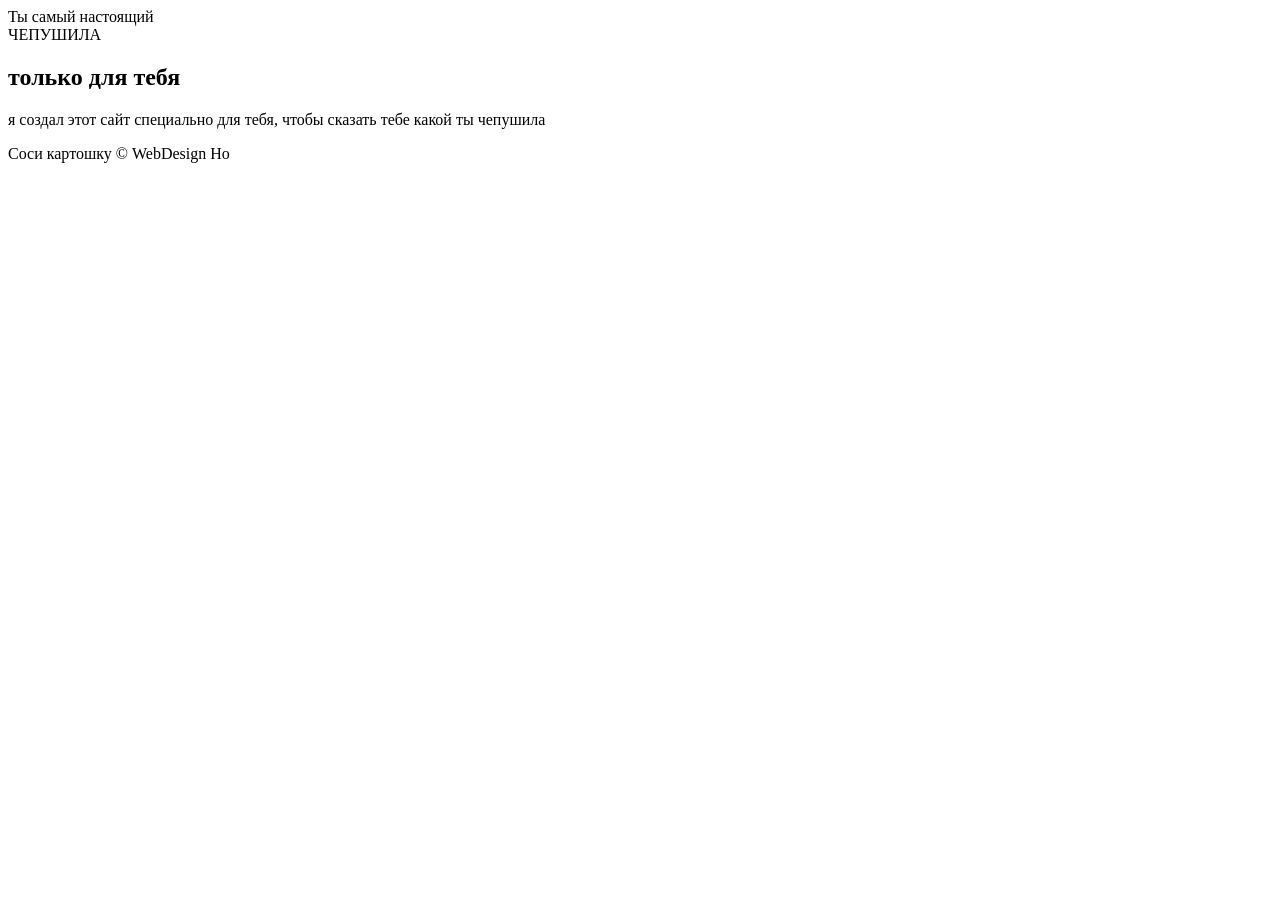
==== index.html @ 976838bd "Add files via upload" ====
<!DOCTYPE html>
<html lang="en">
<head>

	<meta charset="UTF-8">
	<meta name="viewport" content="width=device-width, initial-scale=1.0">

	<title>Document</title>

	<link rel="stylesheet" href="CSS/main.css">

	<script src="libs/gsap/gsap.min.js" defer></script>
	<script src="libs/gsap/ScrollTrigger.min.js" defer></script>
	<script src="libs/gsap/ScrollSmoother.min.js" defer></script>

	<script src="JS/app.js" defer></script>

</head>
<body>

	<div class="wrapper">
		<div class="content">

			<header class="main-header">
				<div class="layers">
					<div class="layers__header">
						<div class="layers__caption">Ты самый настоящий</div>
						<div class="layers__title">ЧЕПУШИЛА</div>
					</div>
					<div class="layer layers__base" style="background-image: url(/img/layer-base.png);"></div>
					<div class="layer layers__middle" style="background-image: url(/img/layer-middle.png);"></div>
					<div class="layer layers__font" style="background-image: url(/img/layer-front.png);"></div>
				</div>
			 </header>
			
			 <article class="main-article" style="background-image: url(/img/dungeon.jpg);">
				<div class="main-article__content">
					<h2 class="main-article__header">только для тебя
					</h2>
					<p class="main-article__paragraph">я создал этот сайт специально для тебя, чтобы сказать тебе какой ты чепушила</p>
				</div>
				<div class="copy">Соси картошку © WebDesign Ho
				</div>
			 </article>
			
		</div>
	</div>

</body>
</html>
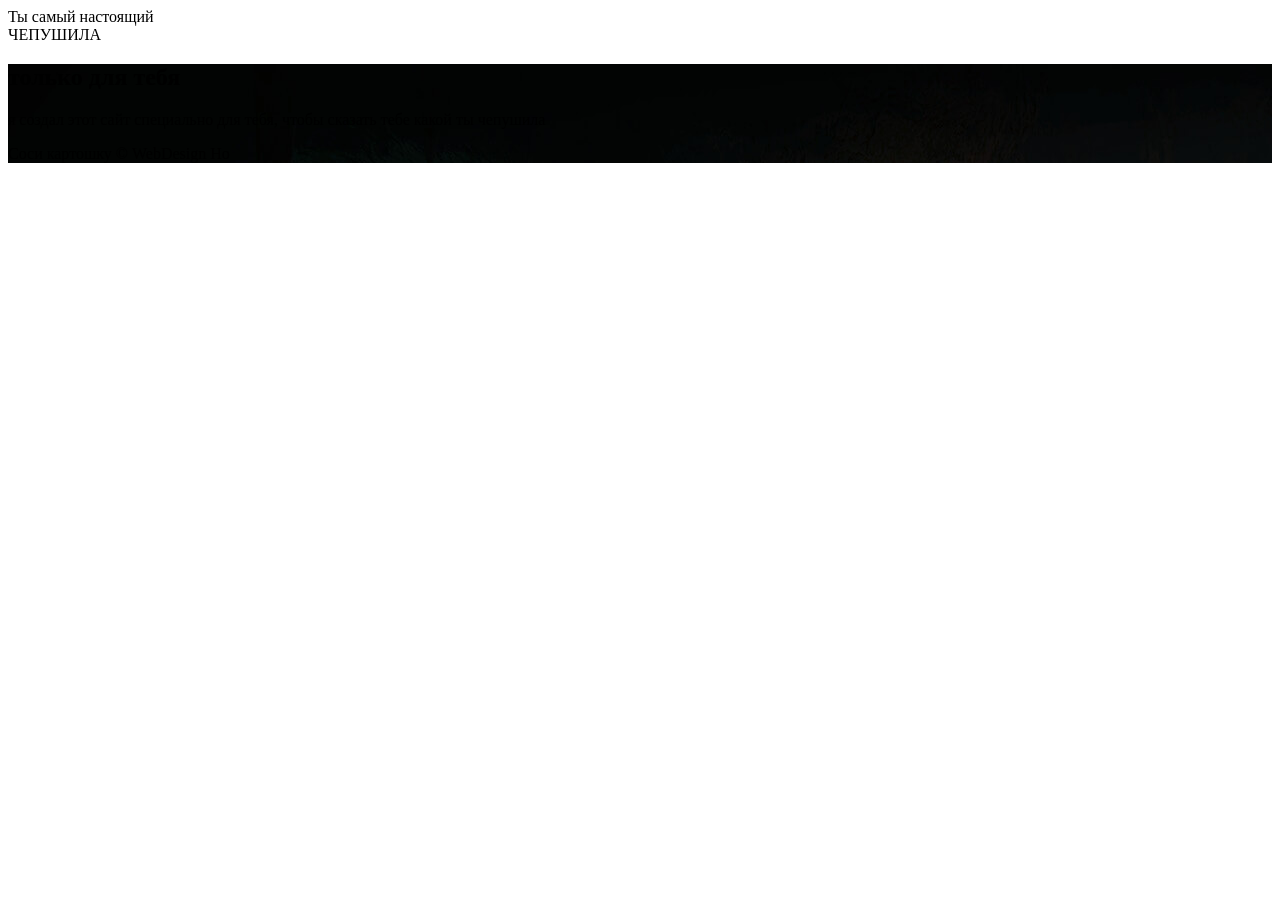
==== commit 0b9111bf: "w" ====
--- a/index.html
+++ b/index.html
@@ -27,9 +27,9 @@
 						<div class="layers__caption">Ты самый настоящий</div>
 						<div class="layers__title">ЧЕПУШИЛА</div>
 					</div>
-					<div class="layer layers__base" style="background-image: url(/img/layer-base.png);"></div>
-					<div class="layer layers__middle" style="background-image: url(/img/layer-middle.png);"></div>
-					<div class="layer layers__font" style="background-image: url(/img/layer-front.png);"></div>
+					<div class="layer layers__base" style="background-image: url(./img/layer-base.png);"></div>
+					<div class="layer layers__middle" style="background-image: url(./img/layer-middle.png);"></div>
+					<div class="layer layers__font" style="background-image: url(./img/layer-front.png);"></div>
 				</div>
 			 </header>
 			
